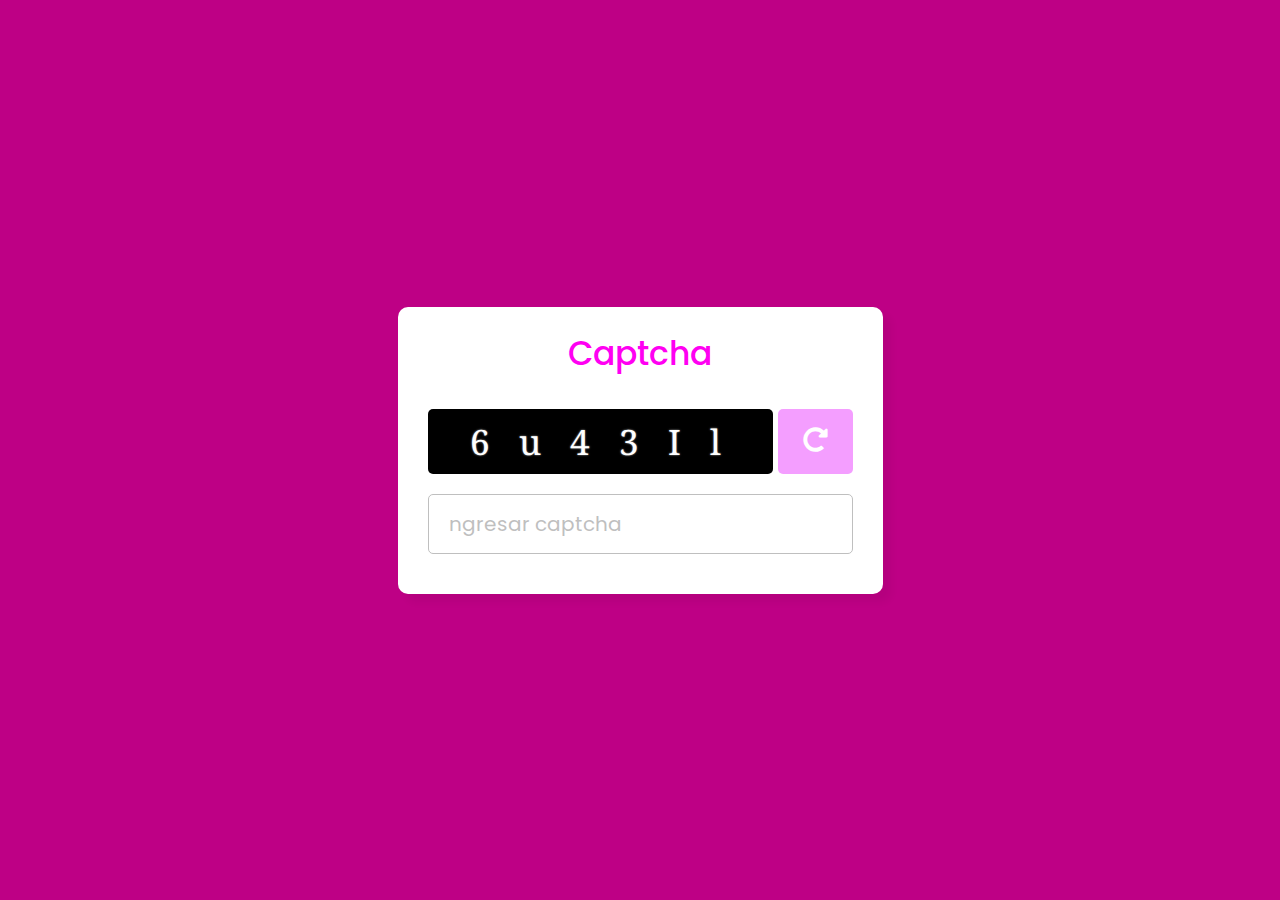
==== index2.html @ a80f1e3b "HTML del JS commit" ====
<!DOCTYPE html>
<html lang="en">

<head>
    <meta charset="UTF-8">
    <meta name="viewport" content="width=device-width, initial-scale=1.0">
    <title>Custom Captcha JS</title>
    <link rel="stylesheet" href="style2.css">
    <link rel="stylesheet" href="https://cdnjs.cloudflare.com/ajax/libs/font-awesome/5.15.3/css/all.min.css" />
</head>

<body>
    <div class="wrapper">
        <header>Captcha</header>
        <div class="captcha-area">
            <div class="captcha-img">
                <span class="captcha"></span>
            </div>
            <button class="reload-btn"><i class="fas fa-redo-alt"></i></button>
        </div>
        <form action="#" class="input-area">
            <input type="text" placeholder="ngresar captcha" maxlength="6" spellcheck="false" required>
            <button class="check-btn">Verificar</button>
        </form>
        <div class="status-text"></div>
    </div>
    <script src="script.js"></script>
</body>

</html>
---- style2.css ----
@import url('https://fonts.googleapis.com/css2?family=Noto+Serif:ital@1&family=Poppins:wght@400;500;600&display=swap');
* {
    margin: 0;
    padding: 0;
    box-sizing: border-box;
    font-family: "Poppins", sans-serif;
}

::selection {
    color: #fff;
    background: #ff66d9;
}

body {
    display: flex;
    align-items: center;
    justify-content: center;
    min-height: 100vh;
    background: #be0085;
}

.wrapper {
    max-width: 485px;
    width: 100%;
    background: #fff;
    padding: 22px 30px 40px;
    border-radius: 10px;
    box-shadow: 8px 8px 8px rgba(0, 0, 0, 0.05);
}

.wrapper header {
    color: #ff00f2;
    font-size: 33px;
    font-weight: 500;
    text-align: center;
}

.wrapper .captcha-area {
    display: flex;
    height: 65px;
    margin: 30px 0 20px;
    align-items: center;
    justify-content: space-between;
}

.captcha-area .captcha-img {
    height: 100%;
    width: 345px;
    user-select: none;
    background: #000;
    border-radius: 5px;
    position: relative;
}

.captcha-img img {
    width: 100%;
    height: 100%;
    object-fit: cover;
    border-radius: 5px;
    opacity: 0.95;
}

.captcha-img .captcha {
    position: absolute;
    left: 50%;
    top: 50%;
    width: 100%;
    color: #fff;
    font-size: 35px;
    text-align: center;
    letter-spacing: 10px;
    transform: translate(-50%, -50%);
    text-shadow: 0px 0px 2px #b1b1b1;
    font-family: 'Noto Serif', serif;
}

.wrapper button {
    outline: none;
    border: none;
    color: #fff;
    cursor: pointer;
    background: #f49eff;
    border-radius: 5px;
    transition: all 0.3s ease;
}

.wrapper button:hover {
    background: #e92fe9;
}

.captcha-area .reload-btn {
    width: 75px;
    height: 100%;
    font-size: 25px;
}

.captcha-area .reload-btn i {
    transition: transform 0.3s ease;
}

.captcha-area .reload-btn:hover i {
    transform: rotate(15deg);
}

.wrapper .input-area {
    height: 60px;
    width: 100%;
    position: relative;
}

.input-area input {
    width: 100%;
    height: 100%;
    outline: none;
    padding-left: 20px;
    font-size: 20px;
    border-radius: 5px;
    border: 1px solid #bfbfbf;
}

.input-area input:is(:focus,
 :valid) {
    padding-left: 19px;
    border: 2px solid #be0085;
}

.input-area input::placeholder {
    color: #bfbfbf;
}

.input-area .check-btn {
    position: absolute;
    right: 7px;
    top: 50%;
    font-size: 17px;
    height: 45px;
    padding: 0 20px;
    opacity: 0;
    pointer-events: none;
    transform: translateY(-50%);
}

.input-area input:valid+.check-btn {
    opacity: 1;
    pointer-events: auto;
}

.wrapper .status-text {
    display: none;
    font-size: 18px;
    text-align: center;
    margin: 20px 0 -5px;
}

@media (max-width: 506px) {
    body {
        padding: 0 10px;
    }
    .wrapper {
        padding: 22px 25px 35px;
    }
    .wrapper header {
        font-size: 25px;
    }
    .wrapper .captcha-area {
        height: 60px;
    }
    .captcha-area .captcha {
        font-size: 28px;
        letter-spacing: 5px;
    }
    .captcha-area .reload-btn {
        width: 60px;
        margin-left: 5px;
        font-size: 20px;
    }
    .wrapper .input-area {
        height: 55px;
    }
    .input-area .check-btn {
        height: 40px;
    }
    .wrapper .status-text {
        font-size: 15px;
    }
    .captcha-area .captcha-img {
        width: 250px;
    }
}
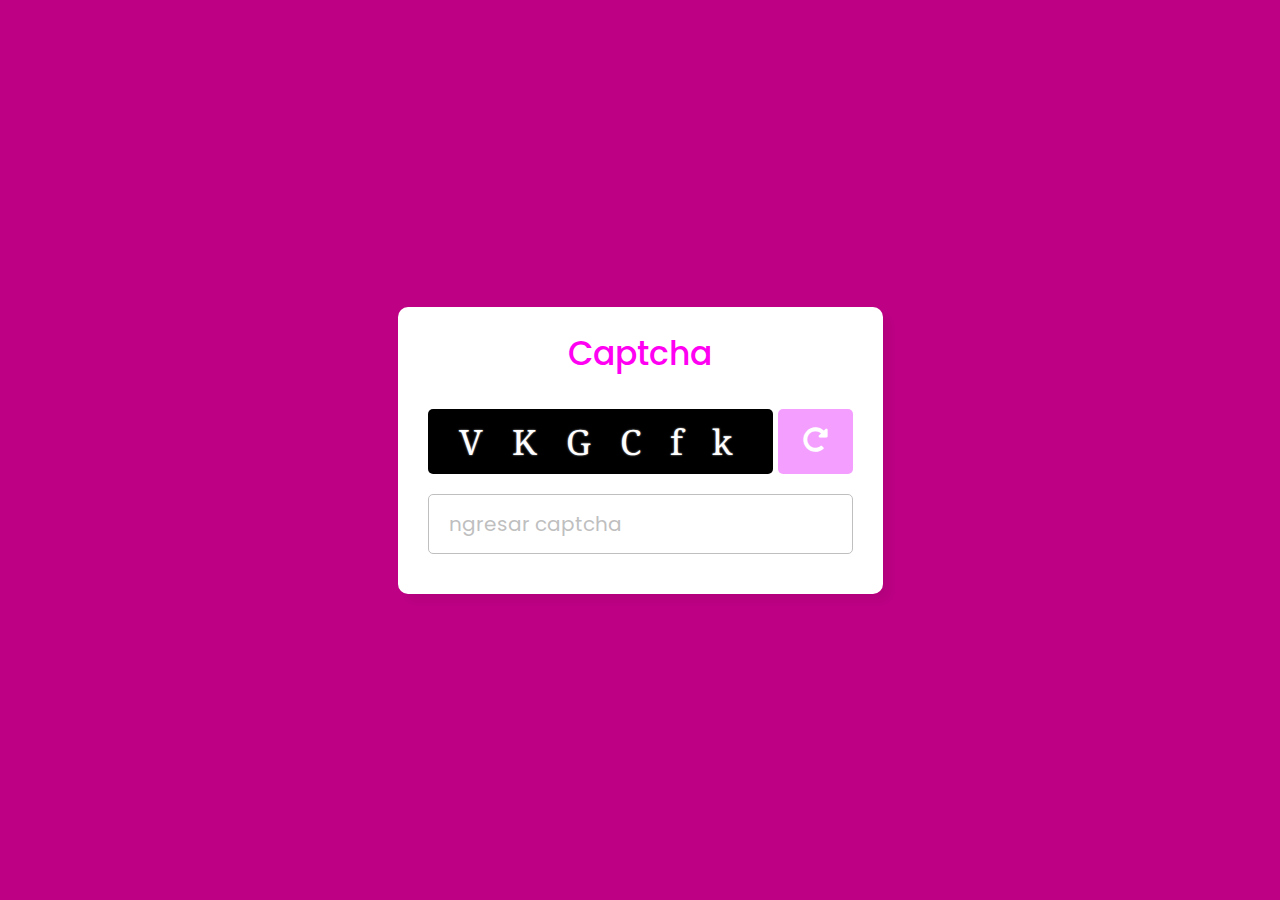
==== commit a3a43be9: "WEB html" ====
--- a/index2.html
+++ b/index2.html
@@ -1,30 +1,30 @@
-<!DOCTYPE html>
-<html lang="en">
-
-<head>
-    <meta charset="UTF-8">
-    <meta name="viewport" content="width=device-width, initial-scale=1.0">
-    <title>Custom Captcha JS</title>
-    <link rel="stylesheet" href="style2.css">
-    <link rel="stylesheet" href="https://cdnjs.cloudflare.com/ajax/libs/font-awesome/5.15.3/css/all.min.css" />
-</head>
-
-<body>
-    <div class="wrapper">
-        <header>Captcha</header>
-        <div class="captcha-area">
-            <div class="captcha-img">
-                <span class="captcha"></span>
-            </div>
-            <button class="reload-btn"><i class="fas fa-redo-alt"></i></button>
-        </div>
-        <form action="#" class="input-area">
-            <input type="text" placeholder="ngresar captcha" maxlength="6" spellcheck="false" required>
-            <button class="check-btn">Verificar</button>
-        </form>
-        <div class="status-text"></div>
-    </div>
-    <script src="script.js"></script>
-</body>
-
-</html>
+<!DOCTYPE html>
+<html lang="en">
+
+<head>
+    <meta charset="UTF-8">
+    <meta name="viewport" content="width=device-width, initial-scale=1.0">
+    <title>Custom Captcha JS</title>
+    <link rel="stylesheet" href="style2.css">
+    <link rel="stylesheet" href="https://cdnjs.cloudflare.com/ajax/libs/font-awesome/5.15.3/css/all.min.css" />
+</head>
+
+<body>
+    <div class="wrapper">
+        <header>Captcha</header>
+        <div class="captcha-area">
+            <div class="captcha-img">
+                <span class="captcha"></span>
+            </div>
+            <button class="reload-btn"><i class="fas fa-redo-alt"></i></button>
+        </div>
+        <form action="#" class="input-area">
+            <input type="text" placeholder="ngresar captcha" maxlength="6" spellcheck="false" required>
+            <button class="check-btn">Verificar</button>
+        </form>
+        <div class="status-text"></div>
+    </div>
+    <script src="script.js"></script>
+</body>
+
+</html>